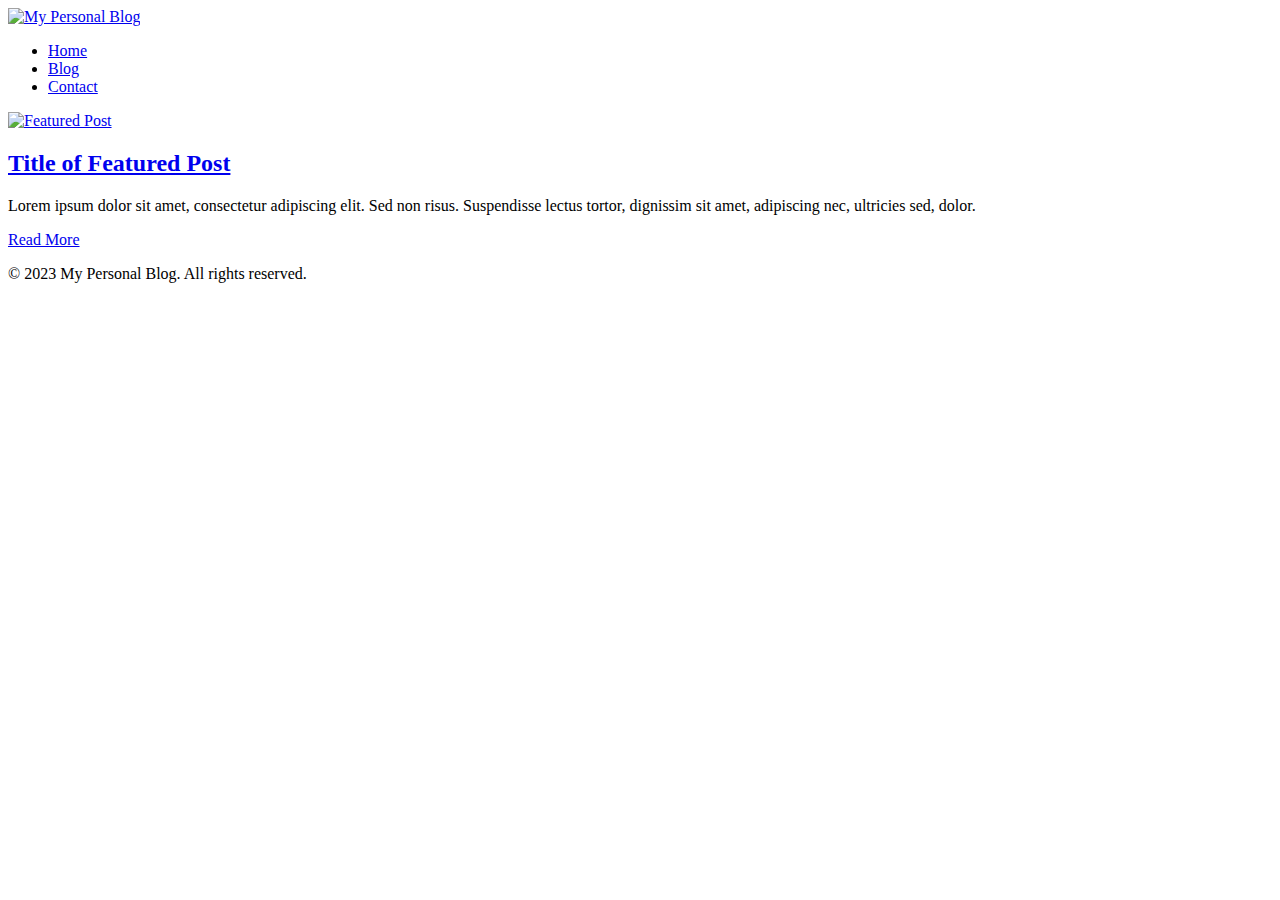
==== index.html @ 835fbb8c "personal blog" ====
<!DOCTYPE html>
<html lang="en">
<head>
	<meta charset="UTF-8">
	<meta name="viewport" content="width=device-width, initial-scale=1.0">
	<title>My Personal Blog</title>
	<link rel="stylesheet" href="css/styles.css">
</head>
<body>
	<header>
		<nav>
			<div class="logo">
				<a href="#"><img src="resources/logo.png" alt="My Personal Blog"></a>
			</div>
			<ul class="menu">
				<li><a href="#">Home</a></li>
				<li><a href="#">Blog</a></li>
				<li><a href="#">Contact</a></li>
			</ul>
		</nav>
	</header>
	<main>
		<section class="featured">
			<div class="container">
				<div class="post">
					<div class="image">
						<a href="#"><img src="resources/image-1.jpg" alt="Featured Post"></a>
					</div>
					<div class="content">
						<h2><a href="#">Title of Featured Post</a></h2>
						<p>Lorem ipsum dolor sit amet, consectetur adipiscing elit. Sed non risus. Suspendisse lectus tortor, dignissim sit amet, adipiscing nec, ultricies sed, dolor.</p>
						<a href="#" class="btn">Read More</a>
					</div>
				</div>
			</div>
		</section>
	</main>
	<footer>
		<p>&copy; 2023 My Personal Blog. All rights reserved.</p>
	</footer>
</body>
</html>
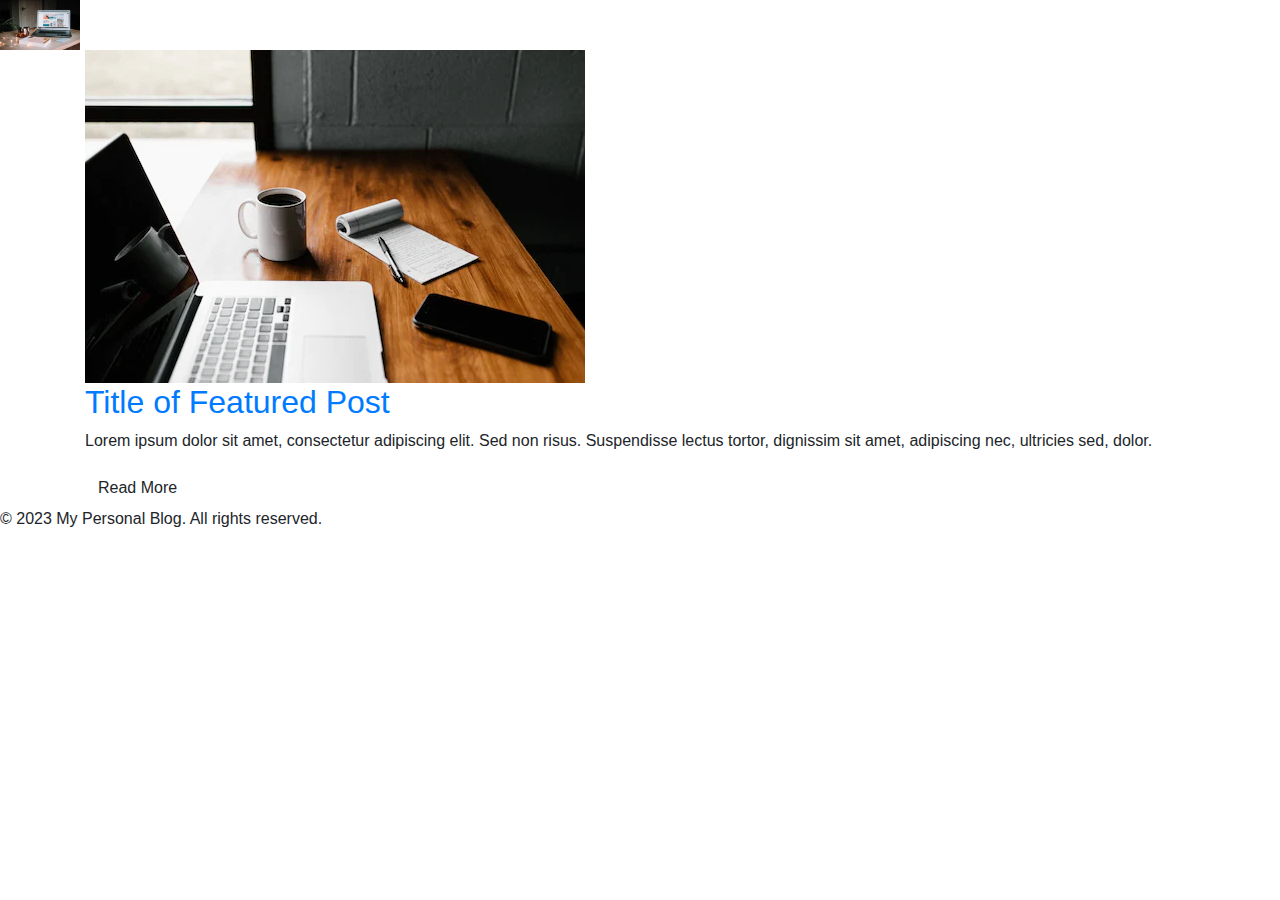
==== commit 48e892b5: "update" ====
--- a/index.html
+++ b/index.html
@@ -1,22 +1,32 @@
 <!DOCTYPE html>
 <html lang="en">
 <head>
-	<meta charset="UTF-8">
-	<meta name="viewport" content="width=device-width, initial-scale=1.0">
-	<title>My Personal Blog</title>
-	<link rel="stylesheet" href="css/styles.css">
+    <meta charset="UTF-8">
+    <meta name="viewport" content="width=device-width, initial-scale=1.0">
+    <title>My Personal Blog</title>
+    <link rel="stylesheet" href="https://stackpath.bootstrapcdn.com/bootstrap/4.5.2/css/bootstrap.min.css">
+    <link rel="stylesheet" href="styles.css">
+</head>
 </head>
 <body>
 	<header>
 		<nav>
 			<div class="logo">
-				<a href="#"><img src="resources/logo.png" alt="My Personal Blog"></a>
+				<a href="index.html"><img src="resources/logo.png" height="50" width="80" alt="My Personal Blog"></a>
 			</div>
-			<ul class="menu">
-				<li><a href="#">Home</a></li>
-				<li><a href="#">Blog</a></li>
-				<li><a href="#">Contact</a></li>
-			</ul>
+			<div class="collapse navbar-collapse" id="navbarNav">
+				<ul class="navbar-nav">
+					<li class="nav-item active">
+						<a class="nav-link" href="index.html">Home <span class="sr-only">(current)</span></a>
+					</li>
+					<li class="nav-item">
+						<a class="nav-link" href="blogpage.html">Blog</a>
+					</li>
+					<li class="nav-item">
+						<a class="nav-link" href="contact.html">Contact</a>
+					</li>
+				</ul>
+			</div>
 		</nav>
 	</header>
 	<main>
@@ -24,12 +34,12 @@
 			<div class="container">
 				<div class="post">
 					<div class="image">
-						<a href="#"><img src="resources/image-1.jpg" alt="Featured Post"></a>
+						<a href="single-post.html"><img src="resources/image-1.jpg" alt="Featured Post"></a>
 					</div>
 					<div class="content">
-						<h2><a href="#">Title of Featured Post</a></h2>
+						<h2><a href="single-post.html">Title of Featured Post</a></h2>
 						<p>Lorem ipsum dolor sit amet, consectetur adipiscing elit. Sed non risus. Suspendisse lectus tortor, dignissim sit amet, adipiscing nec, ultricies sed, dolor.</p>
-						<a href="#" class="btn">Read More</a>
+						<a href="single-post.html" class="btn">Read More</a>
 					</div>
 				</div>
 			</div>
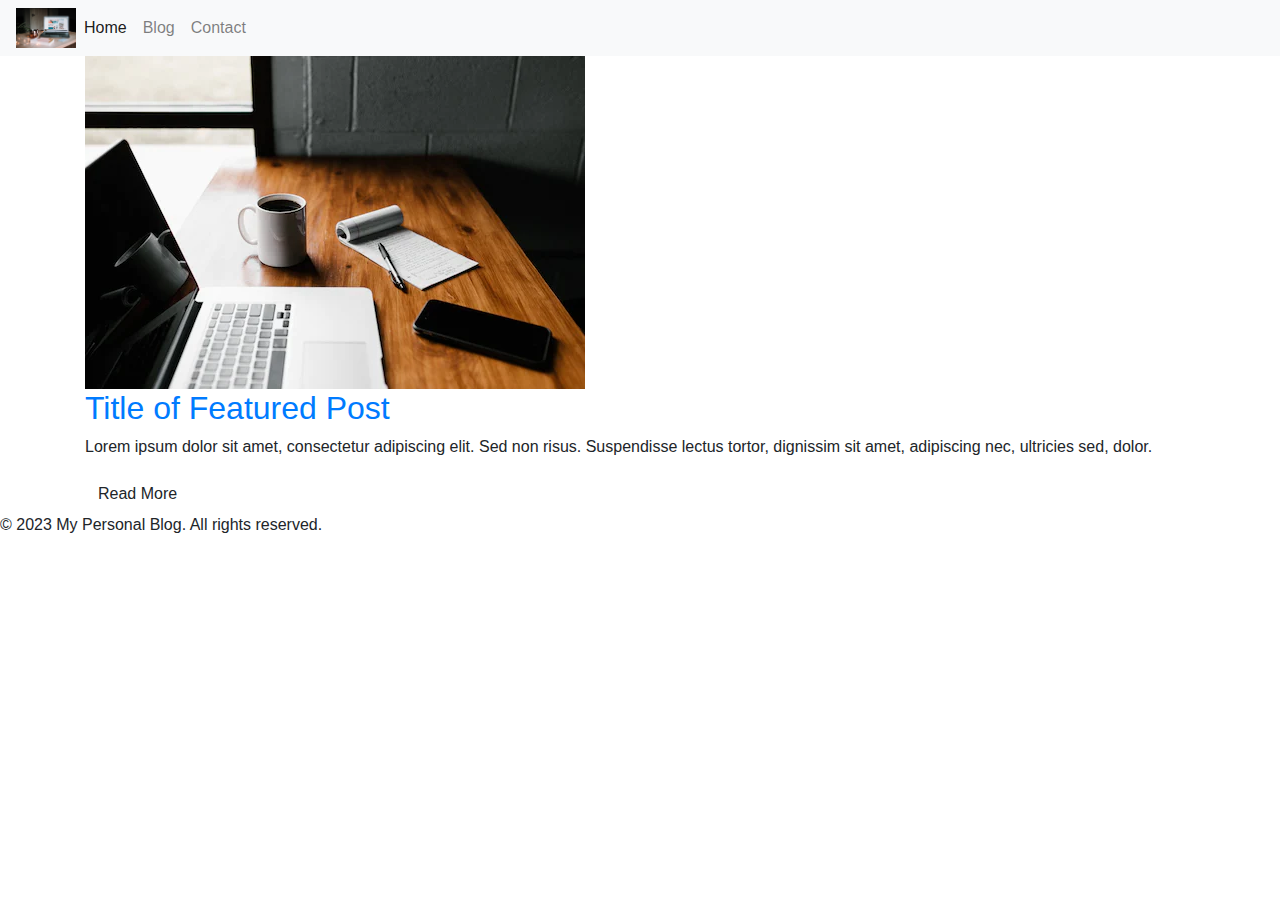
==== commit 329d8ae2: "last update" ====
--- a/index.html
+++ b/index.html
@@ -9,26 +9,28 @@
 </head>
 </head>
 <body>
-	<header>
-		<nav>
+	<nav class="navbar navbar-expand-lg navbar-light bg-light">
 			<div class="logo">
-				<a href="index.html"><img src="resources/logo.png" height="50" width="80" alt="My Personal Blog"></a>
+				<a href="index.html"><img src="resources/logo.png" height="40" width="60" alt="My Personal Blog"></a>
 			</div>
-			<div class="collapse navbar-collapse" id="navbarNav">
-				<ul class="navbar-nav">
-					<li class="nav-item active">
-						<a class="nav-link" href="index.html">Home <span class="sr-only">(current)</span></a>
-					</li>
-					<li class="nav-item">
-						<a class="nav-link" href="blogpage.html">Blog</a>
-					</li>
-					<li class="nav-item">
-						<a class="nav-link" href="contact.html">Contact</a>
-					</li>
-				</ul>
-			</div>
-		</nav>
-	</header>
+				<button class="navbar-toggler" type="button" data-toggle="collapse" data-target="#navbarNav"
+					aria-controls="navbarNav" aria-expanded="false" aria-label="Toggle navigation">
+					<span class="navbar-toggler-icon"></span>
+				</button>
+				<div class="collapse navbar-collapse" id="navbarNav">
+					<ul class="navbar-nav">
+						<li class="nav-item active">
+							<a class="nav-link" href="index.html">Home <span class="sr-only">(current)</span></a>
+						</li>
+						<li class="nav-item">
+							<a class="nav-link" href="blogpage.html">Blog</a>
+						</li>
+						<li class="nav-item">
+							<a class="nav-link" href="contact.html">Contact</a>
+						</li>
+					</ul>
+				</div>
+			</nav>
 	<main>
 		<section class="featured">
 			<div class="container">
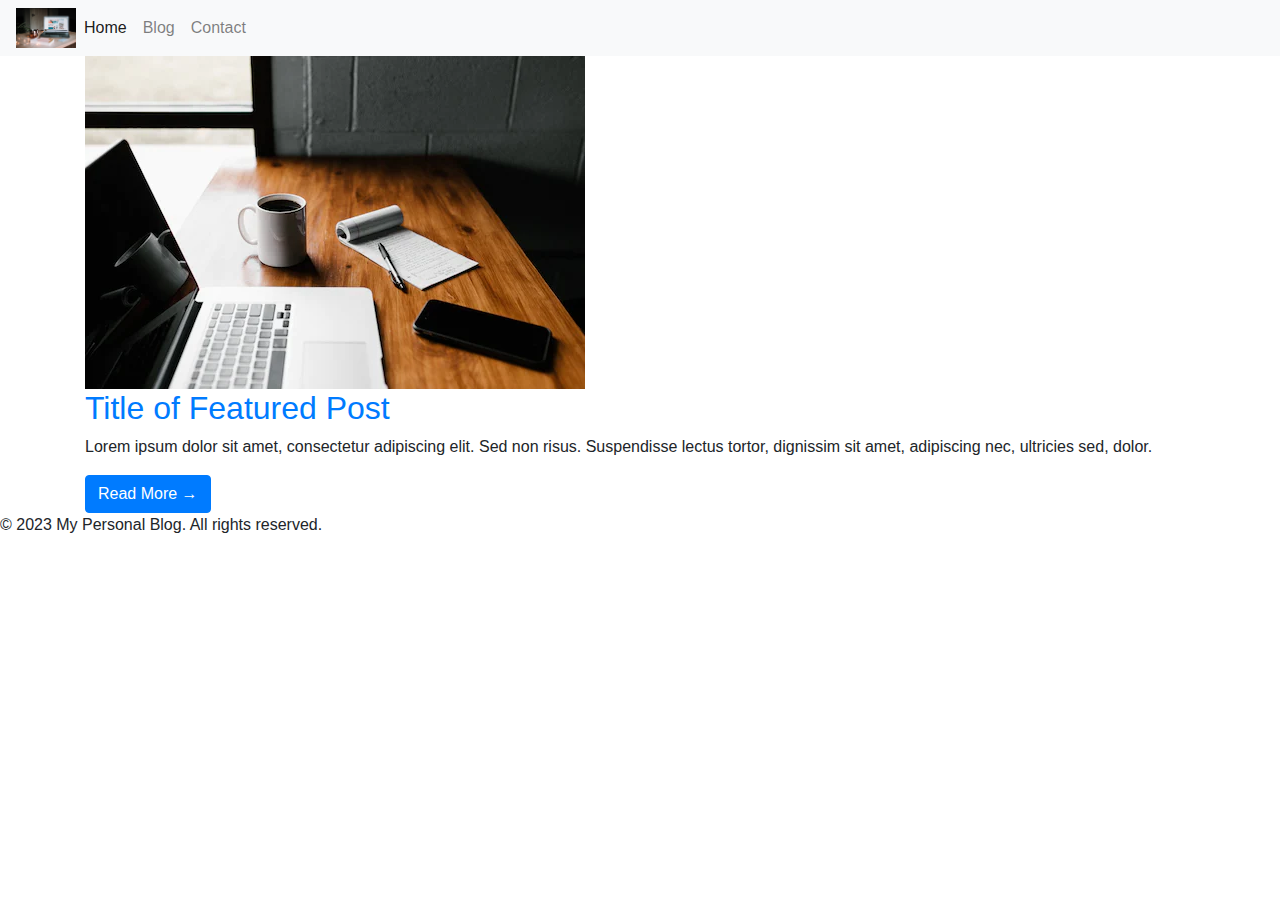
==== commit 0f8bbe6f: "last update" ====
--- a/index.html
+++ b/index.html
@@ -41,7 +41,7 @@
 					<div class="content">
 						<h2><a href="single-post.html">Title of Featured Post</a></h2>
 						<p>Lorem ipsum dolor sit amet, consectetur adipiscing elit. Sed non risus. Suspendisse lectus tortor, dignissim sit amet, adipiscing nec, ultricies sed, dolor.</p>
-						<a href="single-post.html" class="btn">Read More</a>
+						<a href="single-post.html" class="btn btn-primary">Read More &rarr;</a>
 					</div>
 				</div>
 			</div>
